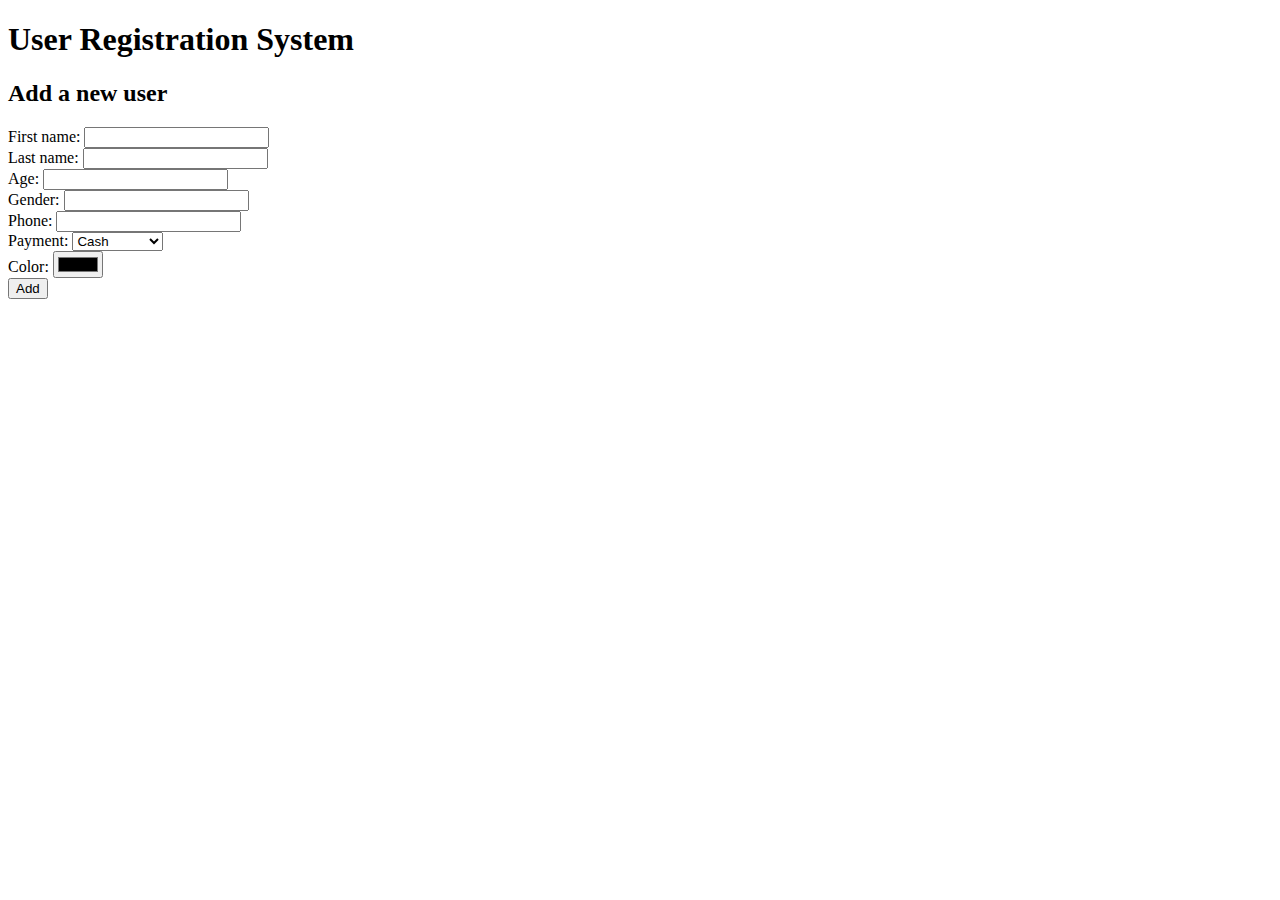
==== register.html @ 4efe9e87 "Create register.html" ====
<!DOCTYPE html>
<html lang="en">
<head>
    <meta charset="UTF-8">
    <meta http-equiv="X-UA-Compatible" content="IE=edge">
    <meta name="viewport" content="width=device-width, initial-scale=1.0">
    <title>Document</title>
</head>
<body>
    <header>
        <h1>User Registration System</h1>
    </header>
    <div>
        <h2>Add a new user</h2>
        <!--firstname,lastname,age,gender,phone,payment,color-->
        <div>
            <label>First name: </label>
            <input type="text" id="txtFirstName">
        </div>
        <div>
            <label>Last name:</label>
            <input type="text" id="txtLastName">
        </div>
        <div>
            <label>Age: </label>
            <input type="number" id="txtAge">
        </div>
        <div>
            <label>Gender:</label>
            <input type="text" id="txtGender">
        </div>
        <div>
            <label>Phone:</label>
            <input type="tel" id="txtPhone">
        </div>
        <div>
            <label>Payment:</label>
            <select id="selPayment">
                <option value="cash">Cash</option>
                <option value="credit">Credit Card</option>
                <option value="paypal">Paypal</option>
            </select>
        </div>
        <div>
            <label>Color:</label>
            <input type="color" id="selColor">
        </div>
        
        <button>Add</button>

    </div>
</body>
</html>
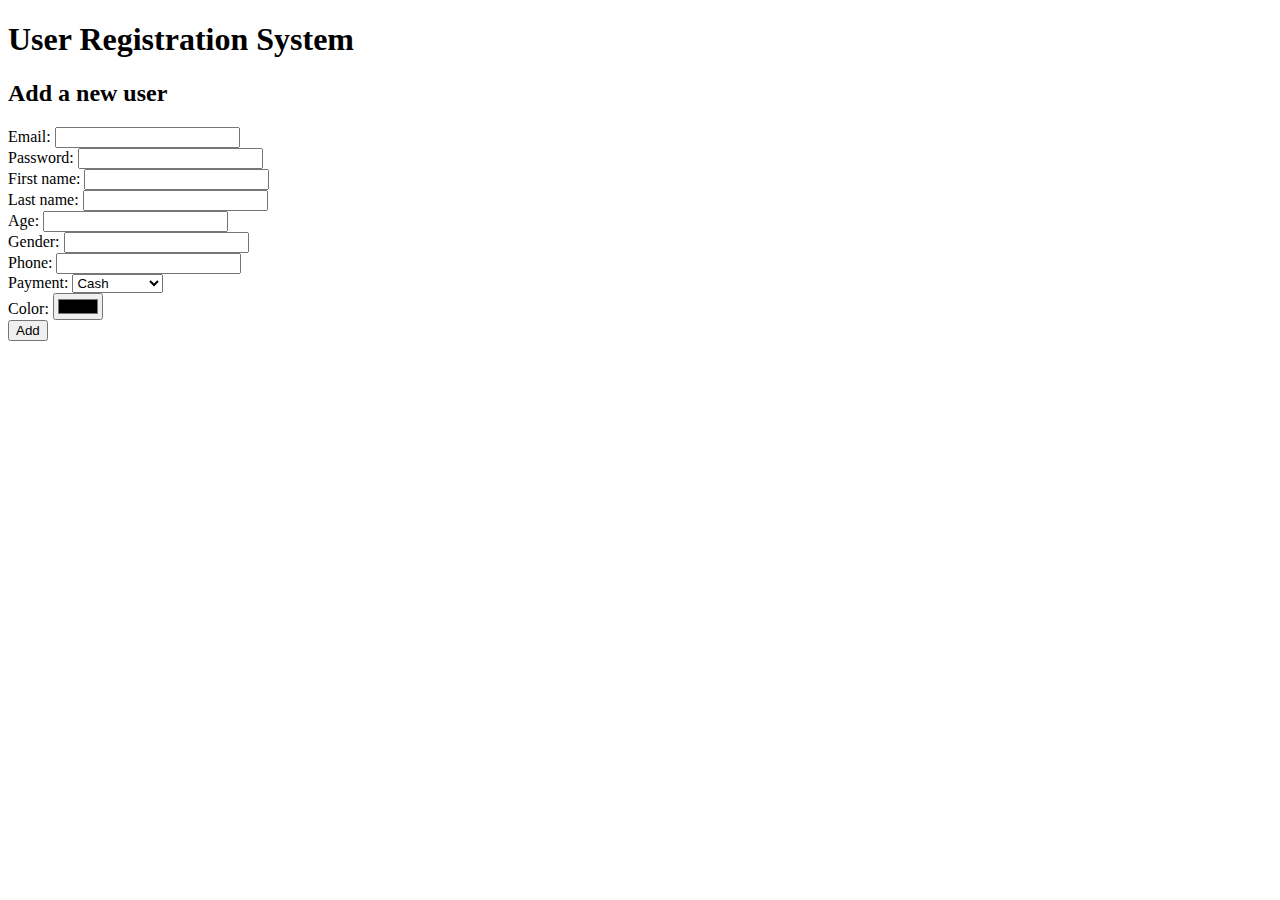
==== commit 75adba67: "final" ====
--- a/register.html
+++ b/register.html
@@ -4,15 +4,24 @@
     <meta charset="UTF-8">
     <meta http-equiv="X-UA-Compatible" content="IE=edge">
     <meta name="viewport" content="width=device-width, initial-scale=1.0">
+    <link rel="stylesheet" href="styles/mystyles.css">
     <title>Document</title>
 </head>
 <body>
     <header>
         <h1>User Registration System</h1>
     </header>
-    <div>
+    <div class="form">
         <h2>Add a new user</h2>
         <!--firstname,lastname,age,gender,phone,payment,color-->
+        <div>
+            <label>Email: </label>
+            <input type="text" id="txtEmail">
+        </div>
+        <div>
+            <label>Password: </label>
+            <input type="password" id="txtPassword">
+        </div>
         <div>
             <label>First name: </label>
             <input type="text" id="txtFirstName">
@@ -46,8 +55,12 @@
             <input type="color" id="selColor">
         </div>
         
-        <button>Add</button>
+        <button id="btnAdd">Add</button>
 
     </div>
+
+    <script src="https://code.jquery.com/jquery-3.6.3.min.js"></script>
+    <script src="scripts/storeManager.js"></script>
+    <script src="scripts/register.js"></script>
 </body>
 </html>--- a/styles/mystyles.css
+++ b/styles/mystyles.css
@@ -0,0 +1,4 @@
+.alert-error{
+    background-color: rgb(255, 194, 194);
+    border: 1px solid rgb(107, 0, 0);
+}